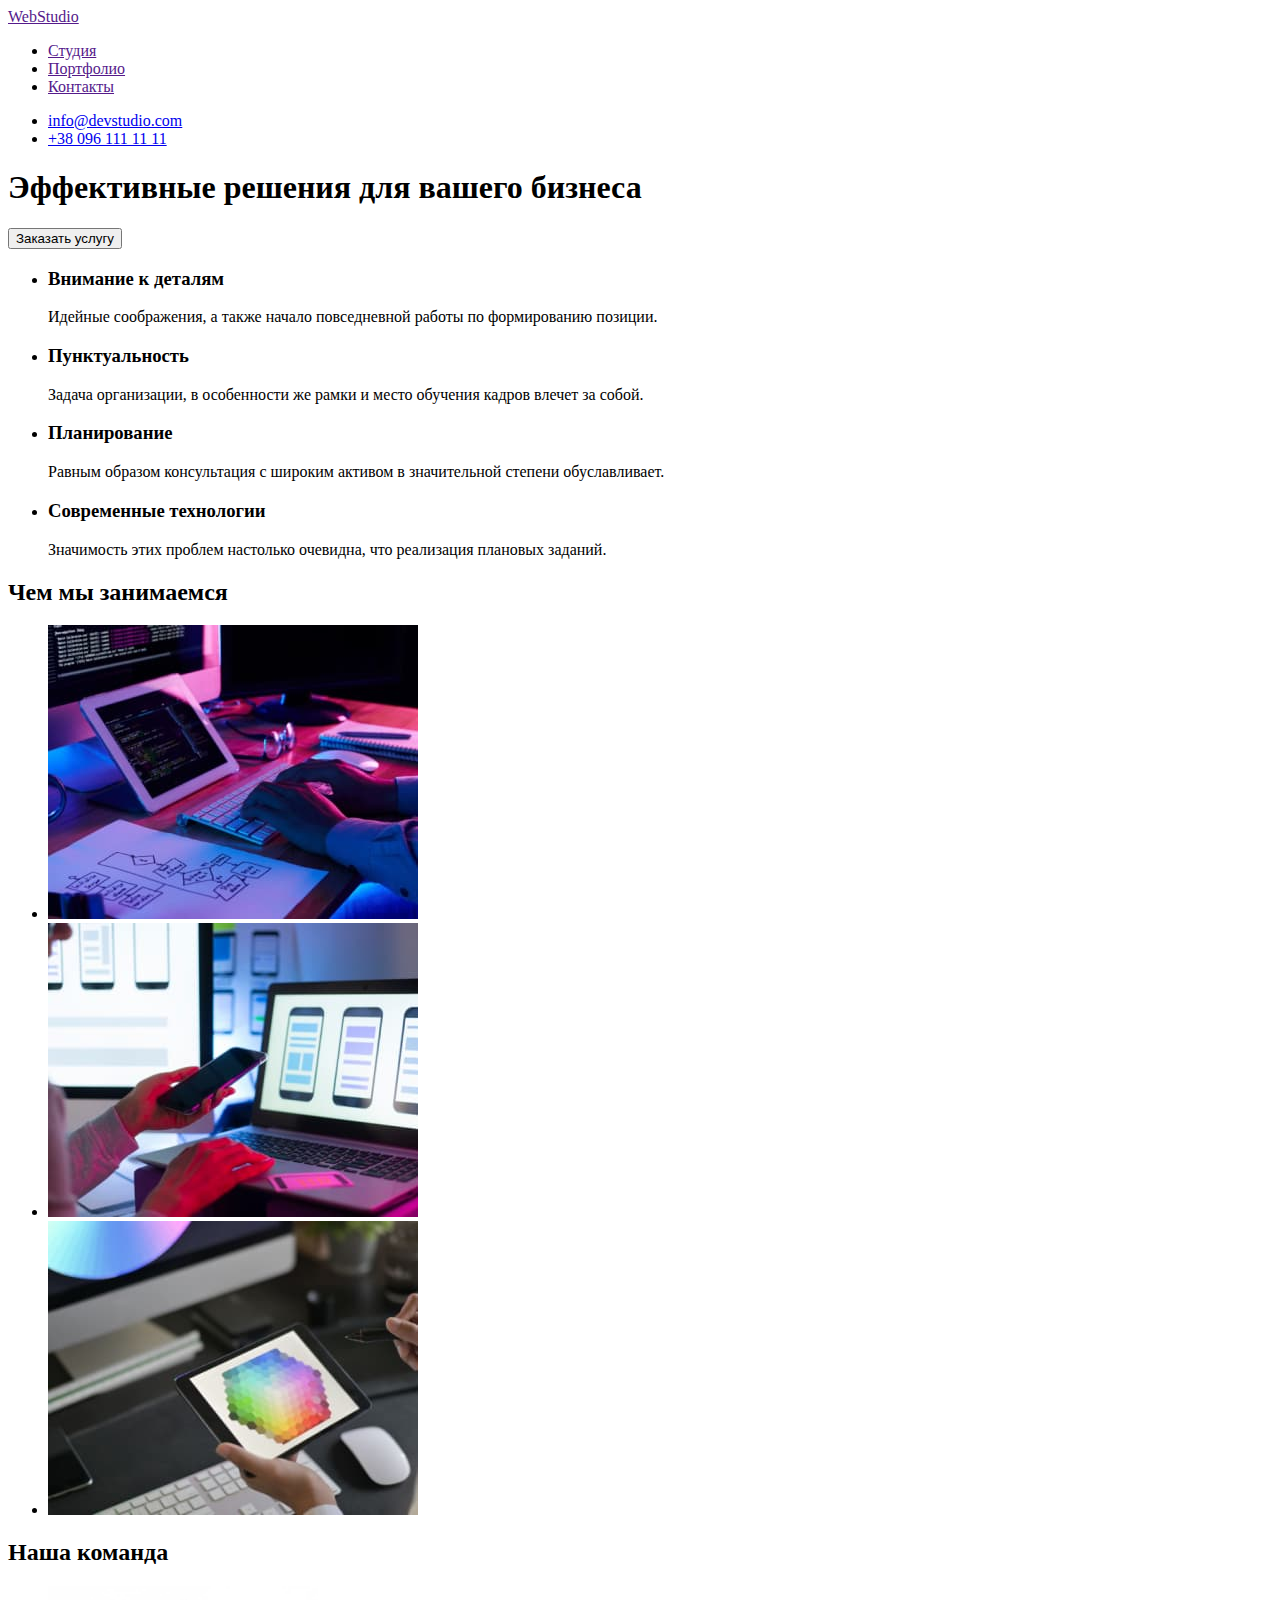
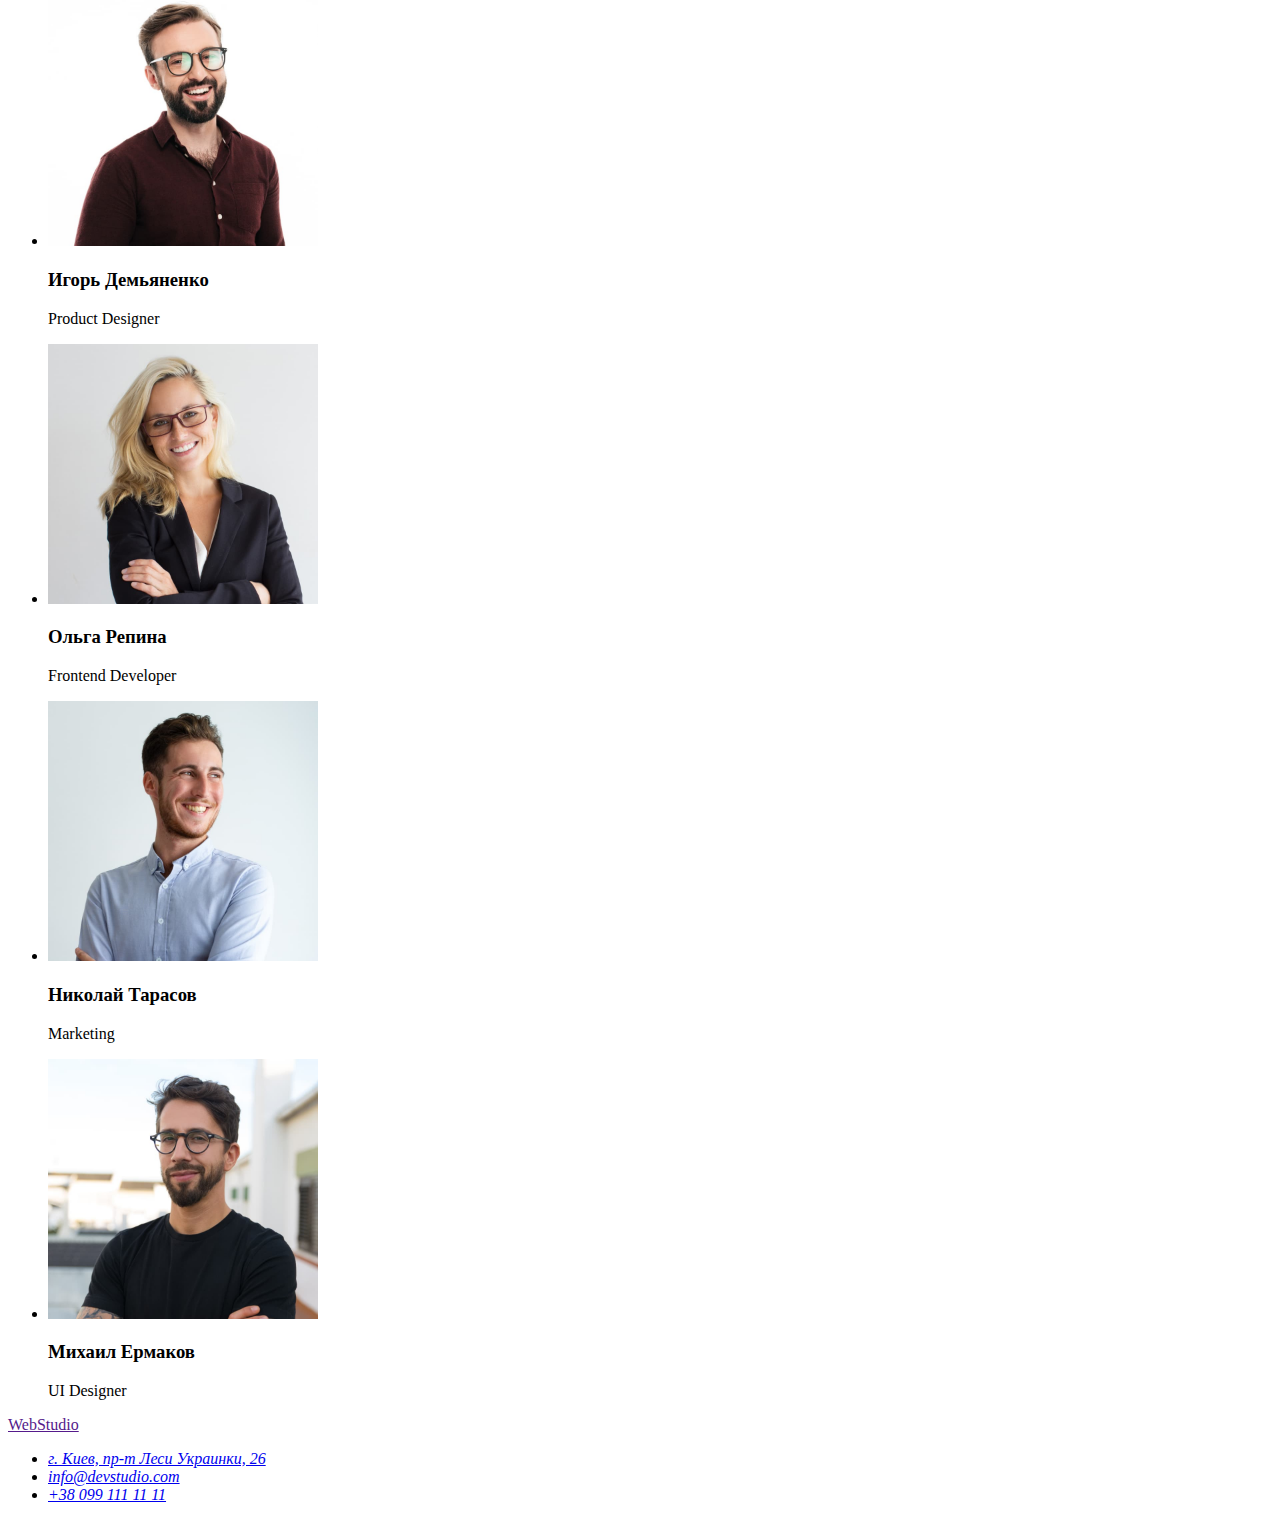
==== index.html @ a5a30b55 "Copy files from 1st homework" ====
<!DOCTYPE html>
<html lang="ru">
<head>
    <meta charset="UTF-8">
    <meta http-equiv="X-UA-Compatible" content="IE=edge">
    <meta name="viewport" content="width=device-width, initial-scale=1.0">
    <title>WebStudio</title>
</head>
<body>
    <header>
        <nav>
            <a href="">WebStudio</a>
            <ul>
                <li><a href="">Студия</a></li>
                <li><a href="">Портфолио</a></li>
                <li><a href="">Контакты</a></li>
            </ul>
        </nav>
        <ul>
            <li><a href="mailto:info@devstudio.com">info@devstudio.com</a></li>
            <li><a href="tel:+380961111111">+38 096 111 11 11</a></li>
        </ul>
    </header>
    <main>
        <section>
            <h1>Эффективные решения для вашего бизнеса</h1>
            <button type="button">Заказать услугу</button>
        </section>
        <section>
            <h2 hidden>Наши приемущества</h2>
            <ul>
                <li>
                    <h3>Внимание к деталям</h3>
                    <p>Идейные соображения, а также начало повседневной работы по формированию позиции.</p>
                </li>
                <li>
                    <h3>Пунктуальность</h3>
                    <p>Задача организации, в особенности же рамки и место обучения кадров влечет за собой.</p>
                </li>
                <li>
                    <h3>Планирование</h3>
                    <p>Равным образом консультация с широким активом в значительной степени обуславливает.</p>
                </li>
                <li>
                    <h3>Современные технологии</h3>
                    <p>Значимость этих проблем настолько очевидна, что реализация плановых заданий.</p>
                </li>
            </ul>
        </section>
        <section>
            <h2>Чем мы занимаемся</h2>
            <ul>
                <li><img src="./images/development.jpg" alt="разработка" width="370" height="294"></li>
                <li><img src="./images/adaptation.jpg" alt="адаптация" width="370" height="294"></li>
                <li><img src="./images/design.jpg" alt="дизайн" width="370" height="294"></li>
            </ul>
        </section>
        <section>
            <h2>Наша команда</h2>
            <ul>
                <li>
                    <img src="./images/igor.jpg" alt="фото Игорь Демьяненко" width="270" height="260">
                        <h3>Игорь Демьяненко</h3>
                        <p lang="en">Product Designer</p>
                </li>
                <li>
                    <img src="./images/olga.jpg" alt="фото Ольга Репина" width="270" height="260">
                        <h3>Ольга Репина</h3>
                        <p lang="en">Frontend Developer</p>
                </li>
                <li>
                    <img src="./images/nikolai.jpg" alt="фото Николай Тарасов" width="270" height="260">
                        <h3>Николай Тарасов</h3>
                        <p lang="en">Marketing</p>
                </li>
                <li>
                    <img src="./images/mikhail.jpg" alt="фото Михаил Ермаков" width="270" height="260">
                        <h3>Михаил Ермаков</h3>
                        <p lang="en">UI Designer</p>
                </li>
            </ul>
        </section>
    </main>
    <footer>
        <a href="">WebStudio</a>
        <address>
            <ul>
                <li>                
                    <a href="https://goo.gl/maps/PEtUD6FRup9HMeJw8" target="_blank" rel="noopener noreferrer">г. Киев, пр-т Леси Украинки, 26</a>                
                </li>
                <li>
                    <a href="mailto:info@devstudio.com">info@devstudio.com</a>
                </li>
                <li>
                    <a href="tel:+380991111111">+38 099 111 11 11</a>
                </li>
            </ul>
        </address>
    </footer>
</body>
</html>
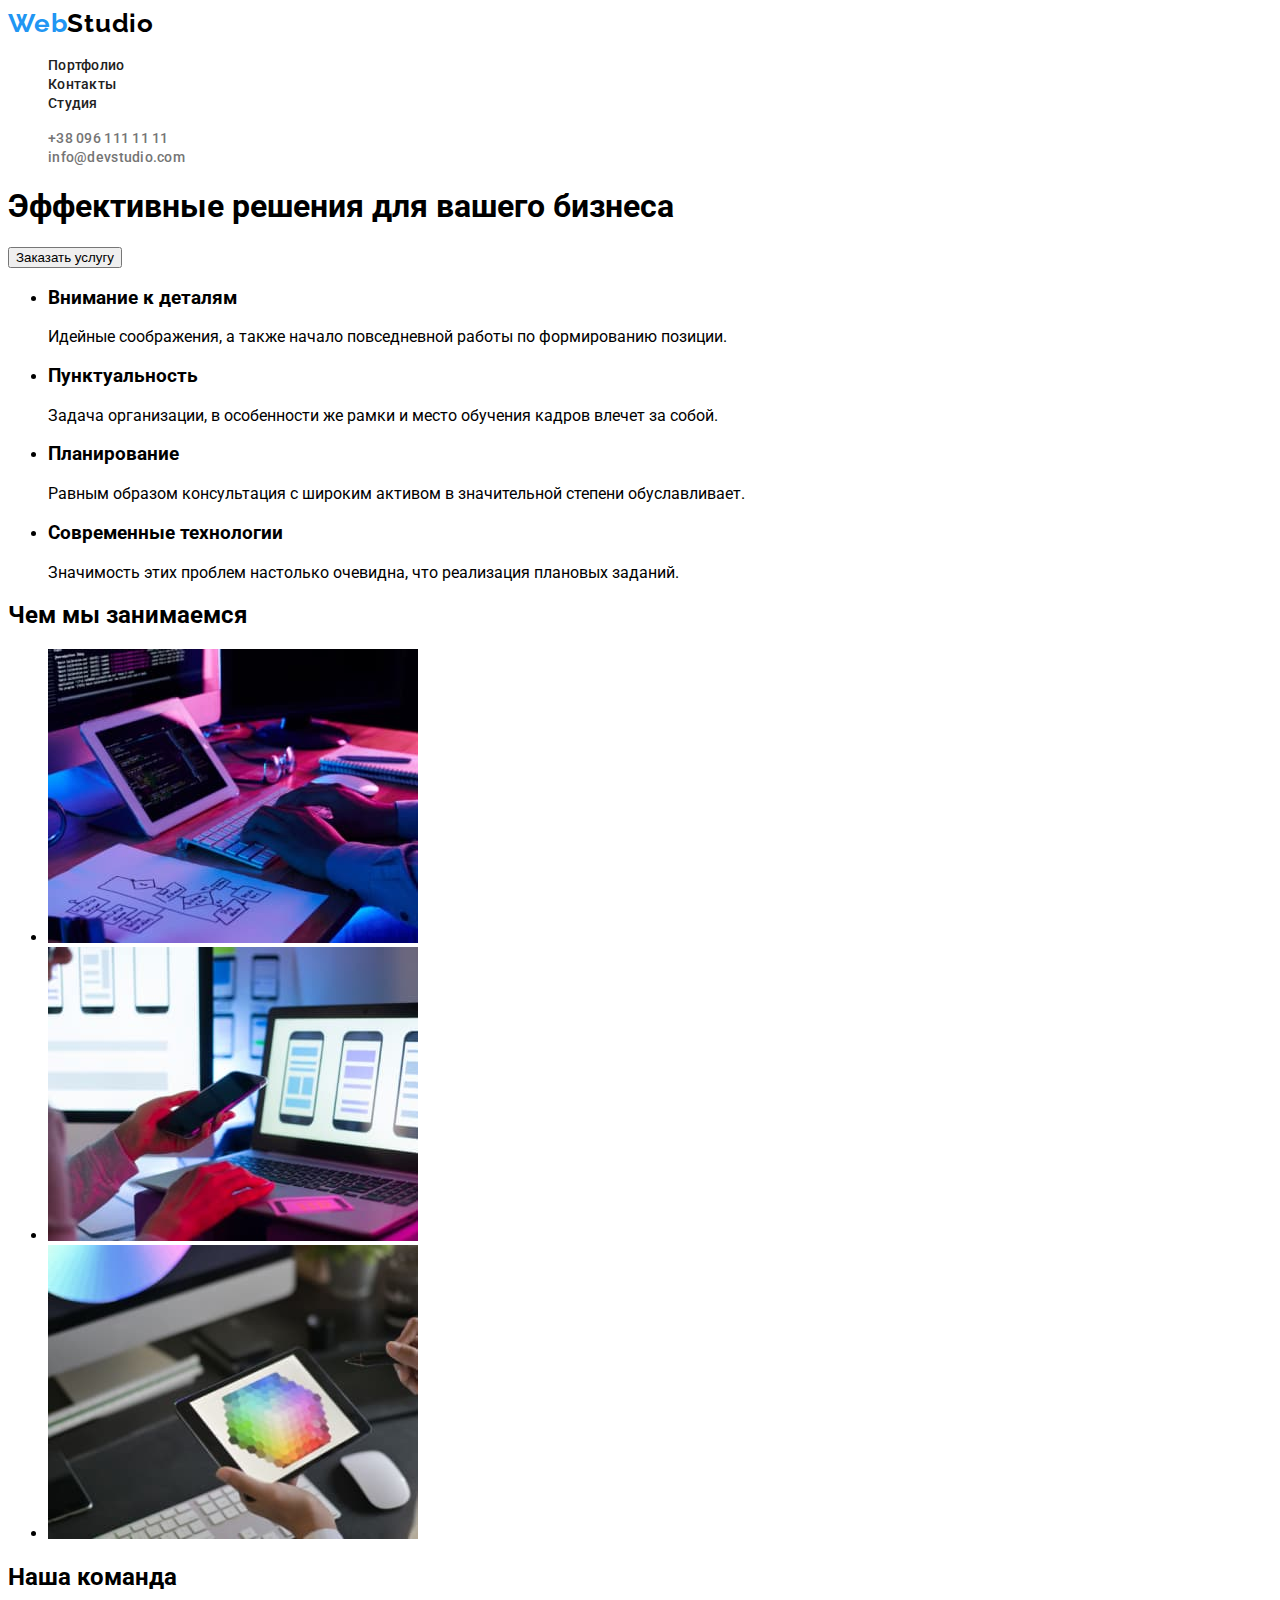
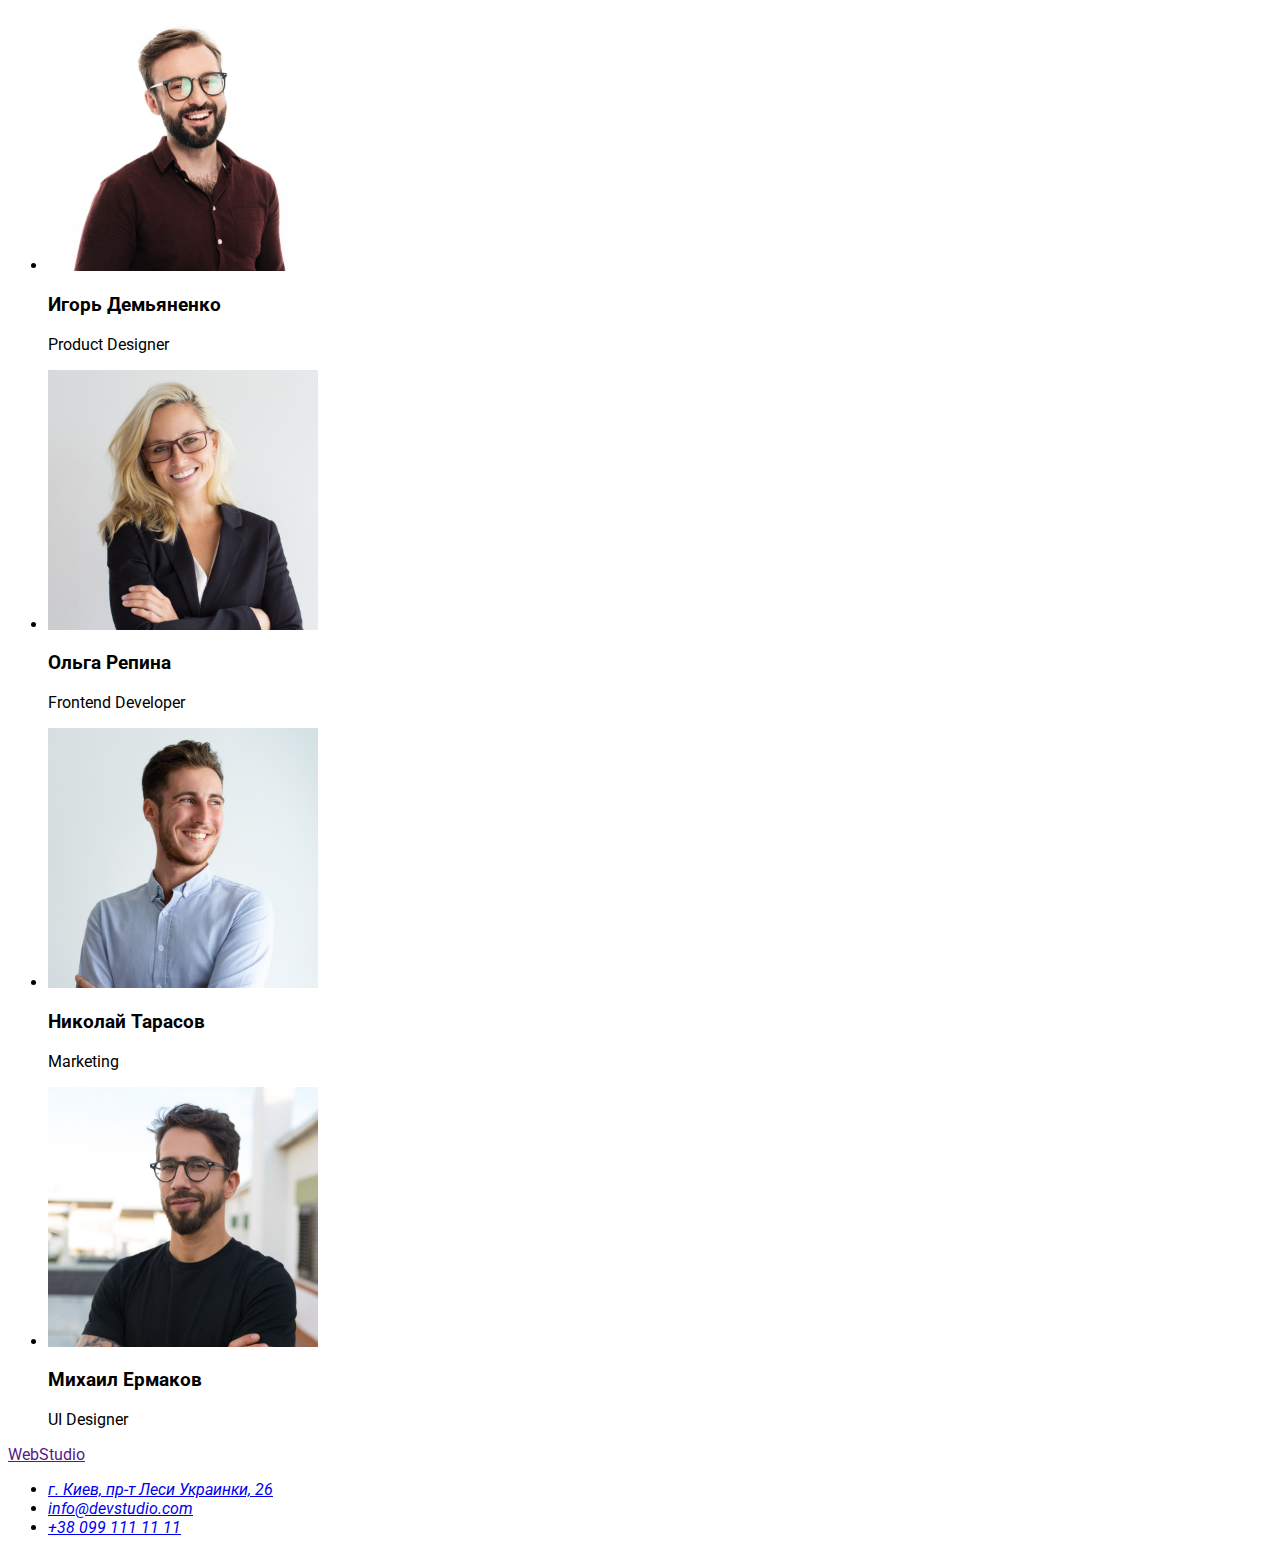
==== commit d13ce337: "add css to header" ====
--- a/index.html
+++ b/index.html
@@ -5,22 +5,29 @@
     <meta http-equiv="X-UA-Compatible" content="IE=edge">
     <meta name="viewport" content="width=device-width, initial-scale=1.0">
     <title>WebStudio</title>
+    <link rel="preconnect" href="https://fonts.googleapis.com">
+    <link rel="preconnect" href="https://fonts.gstatic.com" crossorigin>
+    <link href="https://fonts.googleapis.com/css2?family=Raleway:wght@700&family=Roboto:wght@400;500;700;900&display=swap"
+        rel="stylesheet">
+    <link rel="stylesheet" href="./css/styles.css">
 </head>
+
 <body>
-    <header>
-        <nav>
-            <a href="">WebStudio</a>
-            <ul>
-                <li><a href="">Студия</a></li>
-                <li><a href="">Портфолио</a></li>
-                <li><a href="">Контакты</a></li>
+    <header class="header">
+        <nav class="navigation">
+            <a class="logo-link link" href="/index.html"><span class="logo-web">Web</span>Studio</a>
+            <ul class="nav-list list">
+                <li class="nav-list-item"><a class="nav-list-link link" href="">Портфолио</a></li>
+                <li class="nav-list-item"><a class="nav-list-link link" href="">Контакты</a></li>
+                <li class="nav-list-item"><a class="nav-list-link link" href="">Студия</a></li>
             </ul>
         </nav>
-        <ul>
-            <li><a href="mailto:info@devstudio.com">info@devstudio.com</a></li>
-            <li><a href="tel:+380961111111">+38 096 111 11 11</a></li>
+        <ul class="contacts-top-list list">
+            <li class="contacts-top-list-item"><a class="contacts-top-list-link link" href="tel:+380961111111">+38 096 111 11 11</a></li>
+            <li class="contacts-top-list-item"><a class="contacts-top-list-link link" href="mailto:info@devstudio.com">info@devstudio.com</a></li>
         </ul>
     </header>
+
     <main>
         <section>
             <h1>Эффективные решения для вашего бизнеса</h1>
--- a/css/styles.css
+++ b/css/styles.css
@@ -0,0 +1,59 @@
+:root {
+  --primary-font-family: 'Roboto', sans-serif;
+  --primary-text-color-light-background: #212121;
+  --secondary-text-color-light-background: #757575;
+  --accept-item-text-color: #2196f3;
+}
+
+.list {
+  list-style: none;
+}
+
+.link {
+  text-decoration: none;
+}
+
+body {
+  font-family: var(--primary-font-family);
+}
+
+/* ---- HEADER ----- */
+.logo-link {
+  font-family: 'Raleway', sans-serif;
+  font-weight: 700;
+  font-size: 26px;
+  line-height: 1.19;
+  letter-spacing: 0.03em;
+  color: #000000;
+}
+
+.logo-web {
+  color: #2196f3;
+}
+
+.nav-list-link {
+  font-weight: 500;
+  font-size: 14px;
+  line-height: 1.14;
+  letter-spacing: 0.02em;
+  color: var(--primary-text-color-light-background);
+}
+
+.contacts-top-list-link {
+  font-weight: 500;
+  font-size: 14px;
+  line-height: 1.14;
+  letter-spacing: 0.02em;
+  color: var(--secondary-text-color-light-background);
+}
+
+.nav-list-link:hover,
+.nav-list-link:focus {
+  color: var(--accept-item-text-color);
+}
+
+.contacts-top-list-link:hover,
+.contacts-top-list-link:focus {
+  color: var(--accept-item-text-color);
+}
+/* ---- /HEADER ----- */ ;
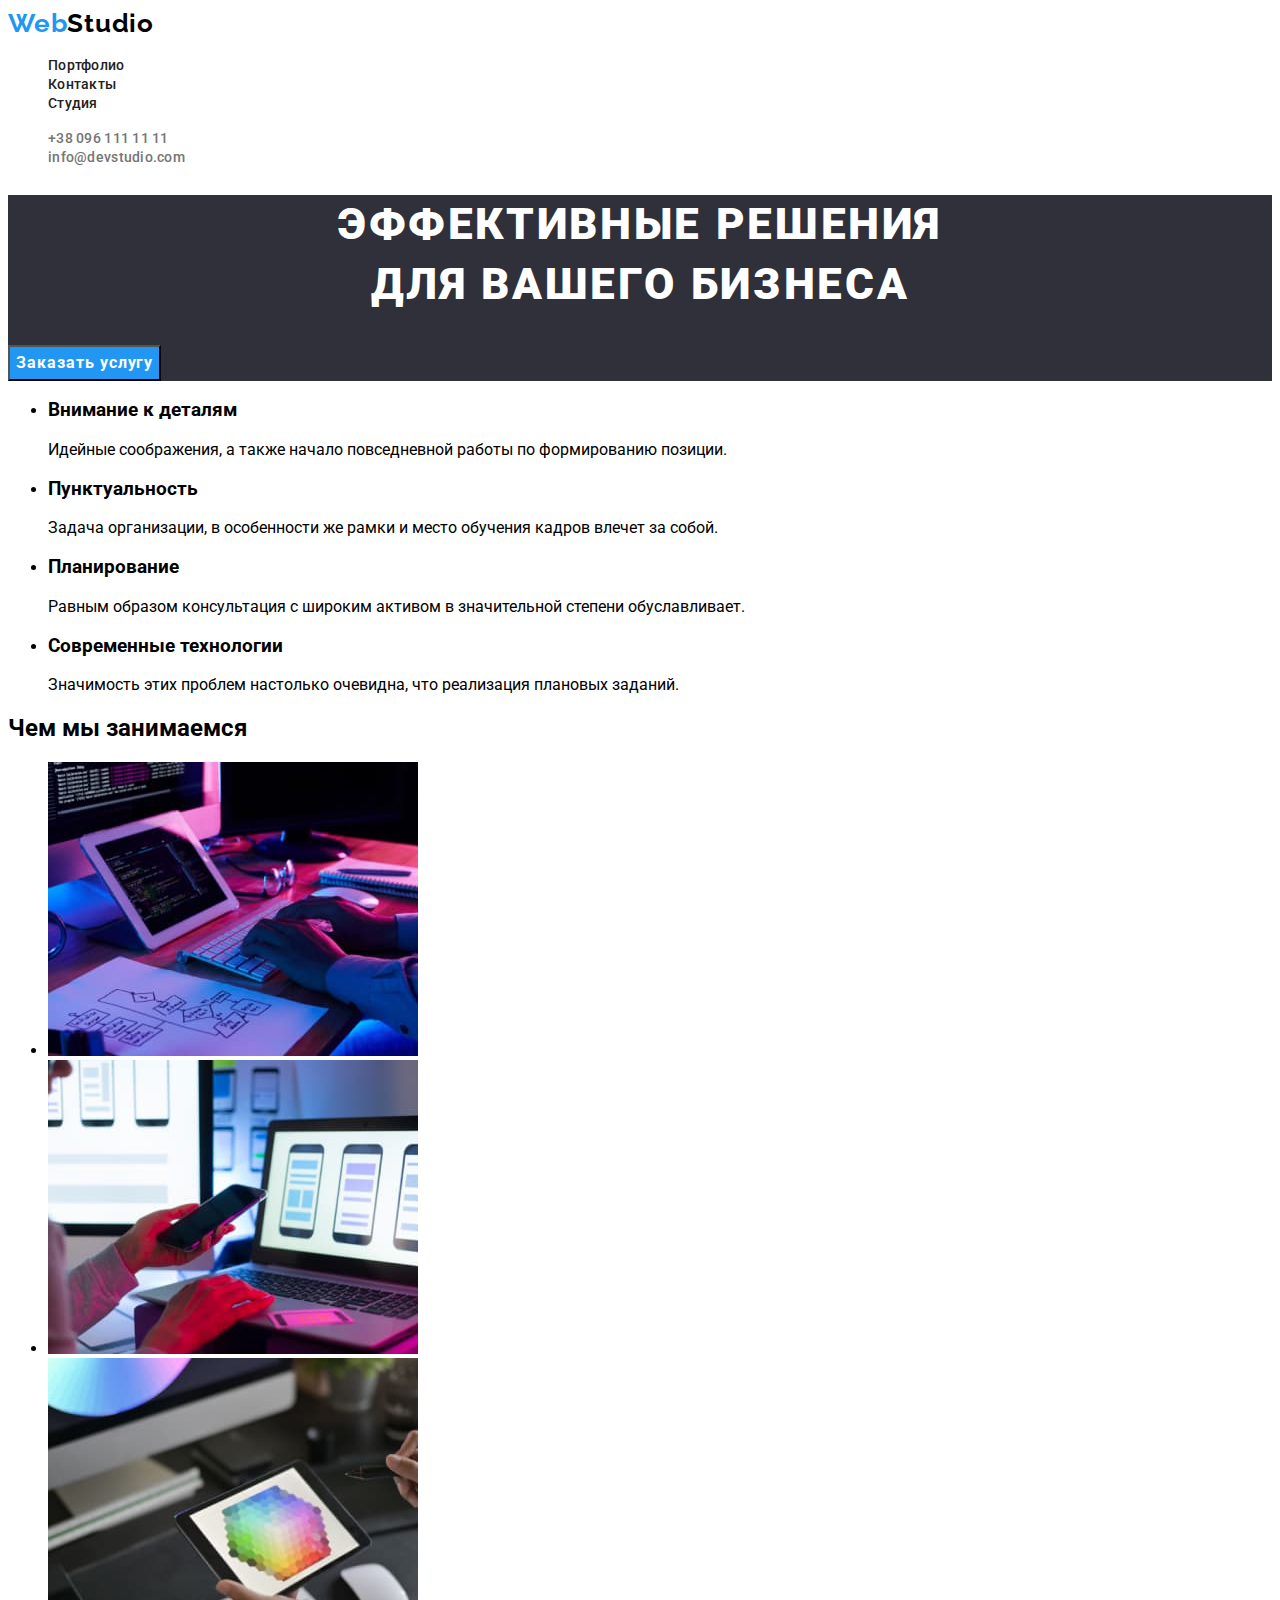
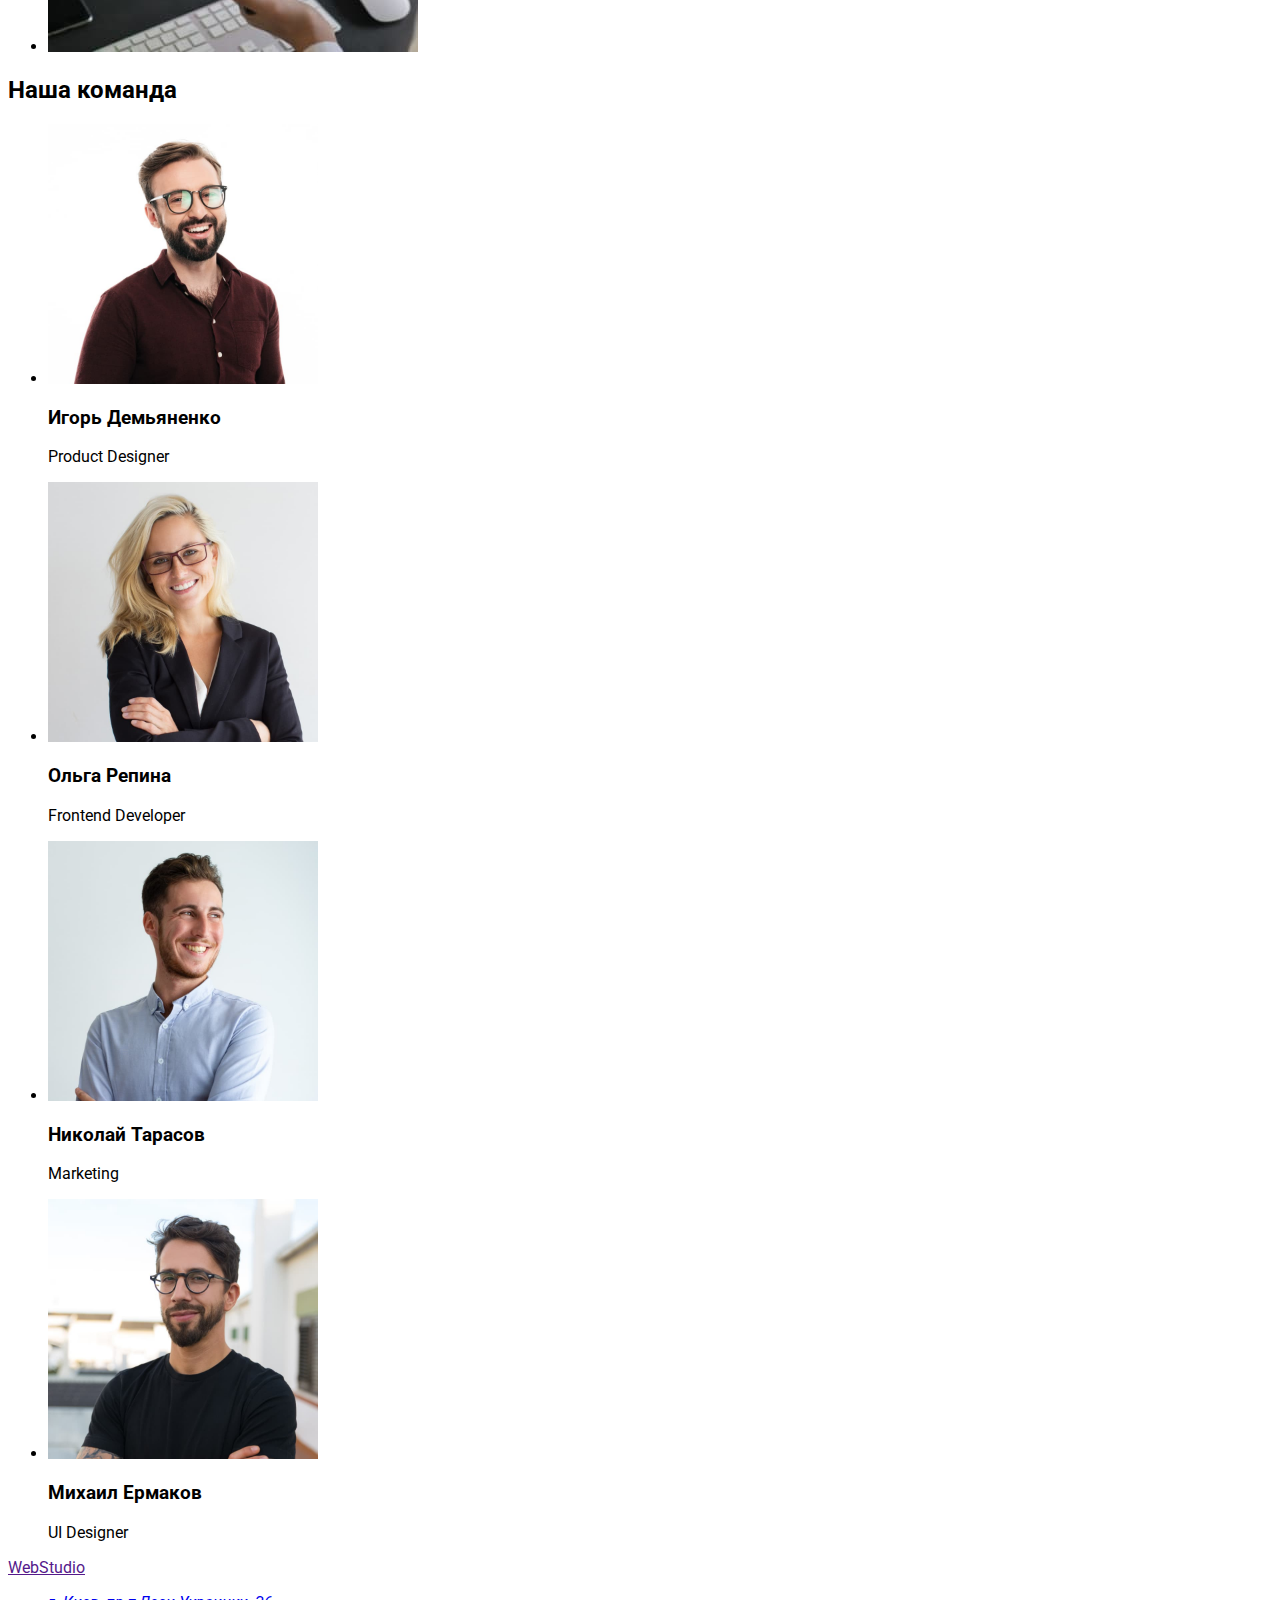
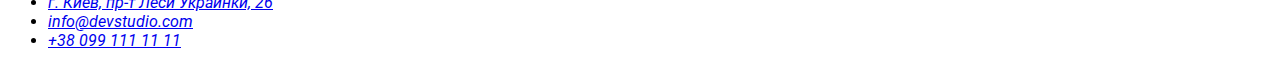
==== commit 183f40e5: "add css te hero" ====
--- a/index.html
+++ b/index.html
@@ -15,7 +15,7 @@
 <body>
     <header class="header">
         <nav class="navigation">
-            <a class="logo-link link" href="/index.html"><span class="logo-web">Web</span>Studio</a>
+            <a class="logo-link link" href="/index.html">Web<span class="logo-studio-top">Studio</span></a>
             <ul class="nav-list list">
                 <li class="nav-list-item"><a class="nav-list-link link" href="">Портфолио</a></li>
                 <li class="nav-list-item"><a class="nav-list-link link" href="">Контакты</a></li>
@@ -29,9 +29,9 @@
     </header>
 
     <main>
-        <section>
-            <h1>Эффективные решения для вашего бизнеса</h1>
-            <button type="button">Заказать услугу</button>
+        <section class="hero">
+            <h1 class="hero-title">Эффективные решения <br> для вашего бизнеса</h1>
+            <button class="modal-btn" type="button">Заказать услугу</button>
         </section>
         <section>
             <h2 hidden>Наши приемущества</h2>
--- a/css/styles.css
+++ b/css/styles.css
@@ -3,6 +3,8 @@
   --primary-text-color-light-background: #212121;
   --secondary-text-color-light-background: #757575;
   --accept-item-text-color: #2196f3;
+  --dark-theme-background: #2f303a;
+  --light-theme-background: #ffffff;
 }
 
 .list {
@@ -15,20 +17,21 @@
 
 body {
   font-family: var(--primary-font-family);
+  background-color: var(--light-theme-background);
 }
 
-/* ---- HEADER ----- */
+/* ----- HEADER ----- */
 .logo-link {
   font-family: 'Raleway', sans-serif;
   font-weight: 700;
   font-size: 26px;
   line-height: 1.19;
   letter-spacing: 0.03em;
-  color: #000000;
+  color: var(--accept-item-text-color);
 }
 
-.logo-web {
-  color: #2196f3;
+.logo-studio-top {
+  color: #000000;
 }
 
 .nav-list-link {
@@ -56,4 +59,35 @@
 .contacts-top-list-link:focus {
   color: var(--accept-item-text-color);
 }
-/* ---- /HEADER ----- */ ;
+/* ----- /HEADER ----- */
+
+/* ----- HERO ----- */
+.hero {
+  background-color: var(--dark-theme-background);
+}
+
+.hero-title {
+  font-weight: 900;
+  font-size: 44px;
+  line-height: 1.36;
+  text-align: center;
+  letter-spacing: 0.06em;
+  text-transform: uppercase;
+  color: #ffffff;
+}
+
+.modal-btn {
+  font-family: inherit;
+  background-color: var(--accept-item-text-color);
+  font-weight: 700;
+  font-size: 16px;
+  line-height: 1.88;
+  letter-spacing: 0.06em;
+  color: #ffffff;
+}
+
+.modal-btn:hover,
+.modal-btn:focus {
+  background-color: #188ce8;
+}
+/* ----- /HERO ----- */
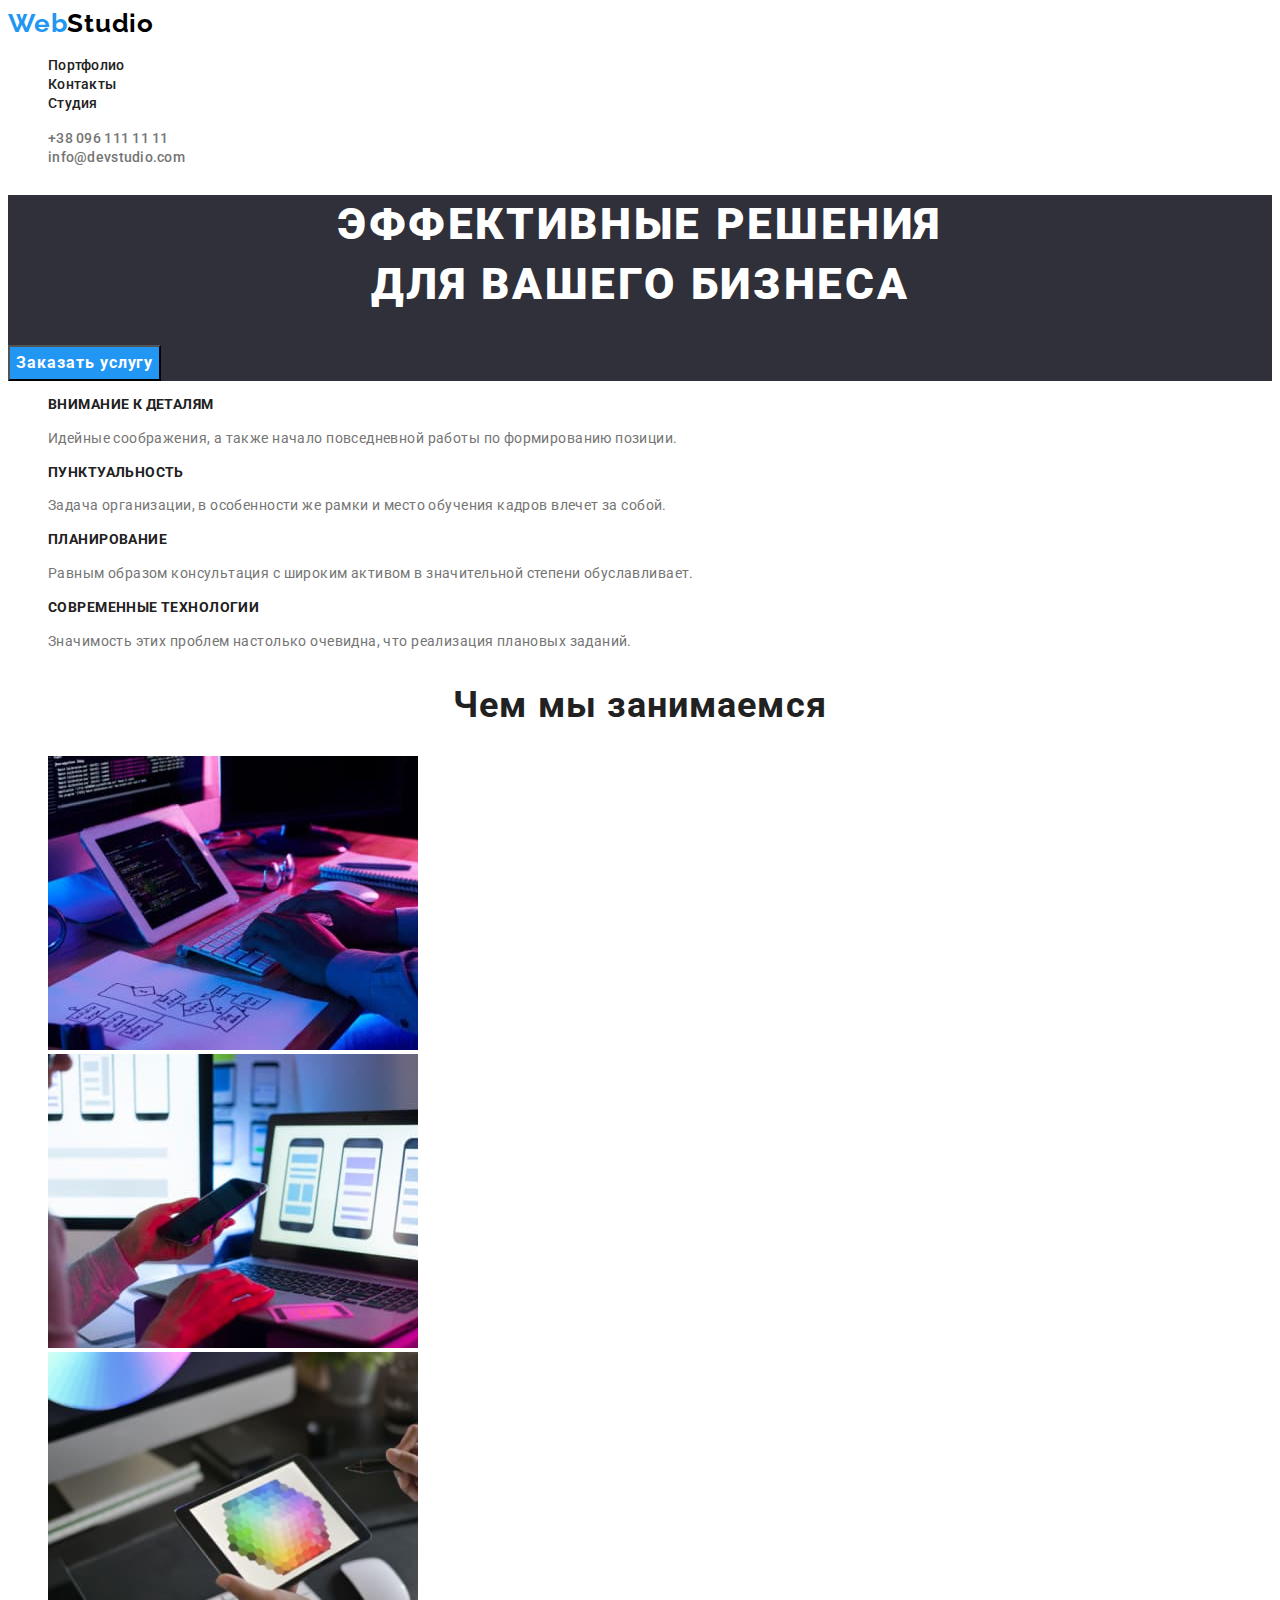
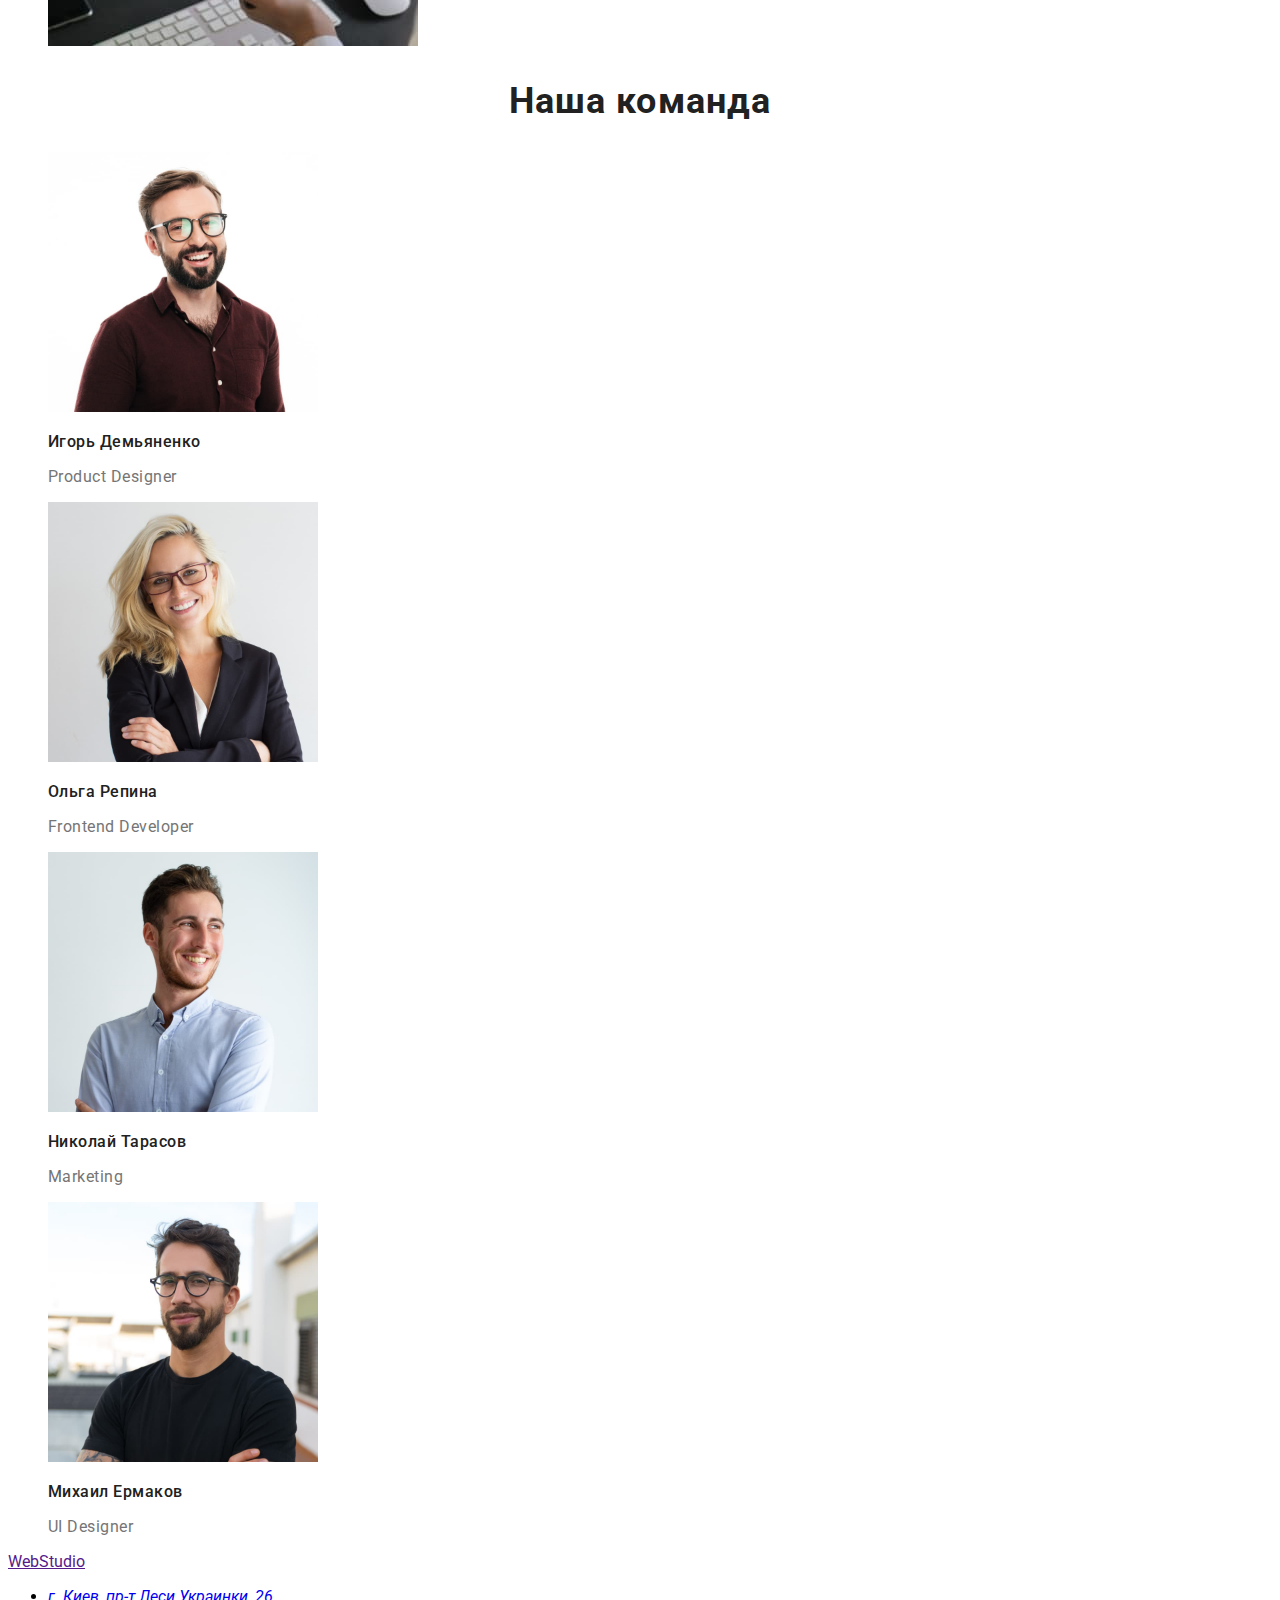
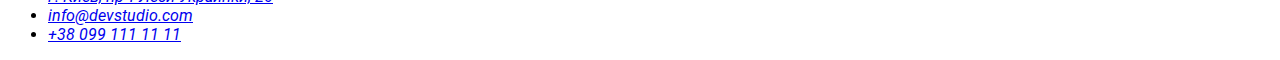
==== commit 8cdb6cc1: "add css to we-do & benefits sections" ====
--- a/index.html
+++ b/index.html
@@ -33,57 +33,57 @@
             <h1 class="hero-title">Эффективные решения <br> для вашего бизнеса</h1>
             <button class="modal-btn" type="button">Заказать услугу</button>
         </section>
-        <section>
+        <section class="benefits-section">
             <h2 hidden>Наши приемущества</h2>
-            <ul>
-                <li>
-                    <h3>Внимание к деталям</h3>
-                    <p>Идейные соображения, а также начало повседневной работы по формированию позиции.</p>
+            <ul class="benefits-list list">
+                <li class="benefits-list-item">
+                    <h3 class="benefits-title">Внимание к деталям</h3>
+                    <p class="benefits-descriptoin">Идейные соображения, а также начало повседневной работы по формированию позиции.</p>
                 </li>
-                <li>
-                    <h3>Пунктуальность</h3>
-                    <p>Задача организации, в особенности же рамки и место обучения кадров влечет за собой.</p>
+                <li class="benefits-list-item">
+                    <h3 class="benefits-title">Пунктуальность</h3>
+                    <p class="benefits-descriptoin">Задача организации, в особенности же рамки и место обучения кадров влечет за собой.</p>
                 </li>
-                <li>
-                    <h3>Планирование</h3>
-                    <p>Равным образом консультация с широким активом в значительной степени обуславливает.</p>
+                <li class="benefits-list-item">
+                    <h3 class="benefits-title">Планирование</h3>
+                    <p class="benefits-descriptoin">Равным образом консультация с широким активом в значительной степени обуславливает.</p>
                 </li>
-                <li>
-                    <h3>Современные технологии</h3>
-                    <p>Значимость этих проблем настолько очевидна, что реализация плановых заданий.</p>
+                <li class="benefits-list-item">
+                    <h3 class="benefits-title">Современные технологии</h3>
+                    <p class="benefits-descriptoin">Значимость этих проблем настолько очевидна, что реализация плановых заданий.</p>
                 </li>
             </ul>
         </section>
-        <section>
-            <h2>Чем мы занимаемся</h2>
-            <ul>
-                <li><img src="./images/development.jpg" alt="разработка" width="370" height="294"></li>
-                <li><img src="./images/adaptation.jpg" alt="адаптация" width="370" height="294"></li>
-                <li><img src="./images/design.jpg" alt="дизайн" width="370" height="294"></li>
+        <section class="we-do-section">
+            <h2 class="section-title">Чем мы занимаемся</h2>
+            <ul class="we-do-list list">
+                <li class="we-do-list-item"><img class="we-do-img" src="./images/development.jpg" alt="разработка" width="370" height="294"></li>
+                <li class="we-do-list-item"><img class="we-do-img" src="./images/adaptation.jpg" alt="адаптация" width="370" height="294"></li>
+                <li class="we-do-list-item"><img class="we-do-img" src="./images/design.jpg" alt="дизайн" width="370" height="294"></li>
             </ul>
         </section>
         <section>
-            <h2>Наша команда</h2>
-            <ul>
-                <li>
-                    <img src="./images/igor.jpg" alt="фото Игорь Демьяненко" width="270" height="260">
-                        <h3>Игорь Демьяненко</h3>
-                        <p lang="en">Product Designer</p>
+            <h2 class="section-title">Наша команда</h2>
+            <ul class="our-team-list list">
+                <li class="our-team-list-item">
+                    <img class="our-team-foto" src="./images/igor.jpg" alt="фото Игорь Демьяненко" width="270" height="260">
+                        <h3 class="our-team-title">Игорь Демьяненко</h3>
+                        <p class="out-team-profession" lang="en">Product Designer</p>
                 </li>
-                <li>
-                    <img src="./images/olga.jpg" alt="фото Ольга Репина" width="270" height="260">
-                        <h3>Ольга Репина</h3>
-                        <p lang="en">Frontend Developer</p>
+                <li class="our-team-list-item">
+                    <img class="our-team-foto" src="./images/olga.jpg" alt="фото Ольга Репина" width="270" height="260">
+                        <h3 class="our-team-title">Ольга Репина</h3>
+                        <p class="out-team-profession" lang="en">Frontend Developer</p>
                 </li>
-                <li>
-                    <img src="./images/nikolai.jpg" alt="фото Николай Тарасов" width="270" height="260">
-                        <h3>Николай Тарасов</h3>
-                        <p lang="en">Marketing</p>
+                <li class="our-team-list-item">
+                    <img class="our-team-foto" src="./images/nikolai.jpg" alt="фото Николай Тарасов" width="270" height="260">
+                        <h3 class="our-team-title">Николай Тарасов</h3>
+                        <p class="out-team-profession" lang="en">Marketing</p>
                 </li>
-                <li>
-                    <img src="./images/mikhail.jpg" alt="фото Михаил Ермаков" width="270" height="260">
-                        <h3>Михаил Ермаков</h3>
-                        <p lang="en">UI Designer</p>
+                <li class="our-team-list-item">
+                    <img class="our-team-foto" src="./images/mikhail.jpg" alt="фото Михаил Ермаков" width="270" height="260">
+                        <h3 class="our-team-title">Михаил Ермаков</h3>
+                        <p class="out-team-profession" lang="en">UI Designer</p>
                 </li>
             </ul>
         </section>
--- a/css/styles.css
+++ b/css/styles.css
@@ -5,6 +5,7 @@
   --accept-item-text-color: #2196f3;
   --dark-theme-background: #2f303a;
   --light-theme-background: #ffffff;
+  --middle-theme-background: #f5f4fa;
 }
 
 .list {
@@ -20,7 +21,16 @@
   background-color: var(--light-theme-background);
 }
 
-/* ----- HEADER ----- */
+/* ----- SAME COMPONENTS ----- */
+.section-title {
+  font-weight: 700;
+  font-size: 36px;
+  line-height: 1.17;
+  text-align: center;
+  letter-spacing: 0.03em;
+  color: var(--primary-text-color-light-background);
+}
+
 .logo-link {
   font-family: 'Raleway', sans-serif;
   font-weight: 700;
@@ -29,7 +39,9 @@
   letter-spacing: 0.03em;
   color: var(--accept-item-text-color);
 }
+/* ----- /SAME COMPONENTS ----- */
 
+/* ----- HEADER ----- */
 .logo-studio-top {
   color: #000000;
 }
@@ -91,3 +103,43 @@
   background-color: #188ce8;
 }
 /* ----- /HERO ----- */
+
+/* ----- BENEFITS ----- */
+.benefits-title {
+  font-weight: 700;
+  font-size: 14px;
+  line-height: 1.14;
+  letter-spacing: 0.03em;
+  text-transform: uppercase;
+  color: var(--primary-text-color-light-background);
+}
+.benefits-descriptoin {
+  font-size: 14px;
+  line-height: 1.71;
+  letter-spacing: 0.03em;
+  color: var(--secondary-text-color-light-background);
+}
+/* ----- /BENEFITS ----- */
+
+/* ----- WE DO ----- */
+/* ----- /WE DO ----- */
+
+/* ----- OUR TEAM ----- */
+.our-team-title {
+  font-weight: 500;
+  font-size: 16px;
+  line-height: 1.19;
+  /* text-align: center; */
+  letter-spacing: 0.03em;
+  color: var(--primary-text-color-light-background);
+}
+
+.out-team-profession {
+  font-weight: 400;
+  font-size: 16px;
+  line-height: 1.19;
+  /* text-align: center; */
+  letter-spacing: 0.03em;
+  color: var(--secondary-text-color-light-background);
+}
+/* ----- /OUR TEAM ----- */
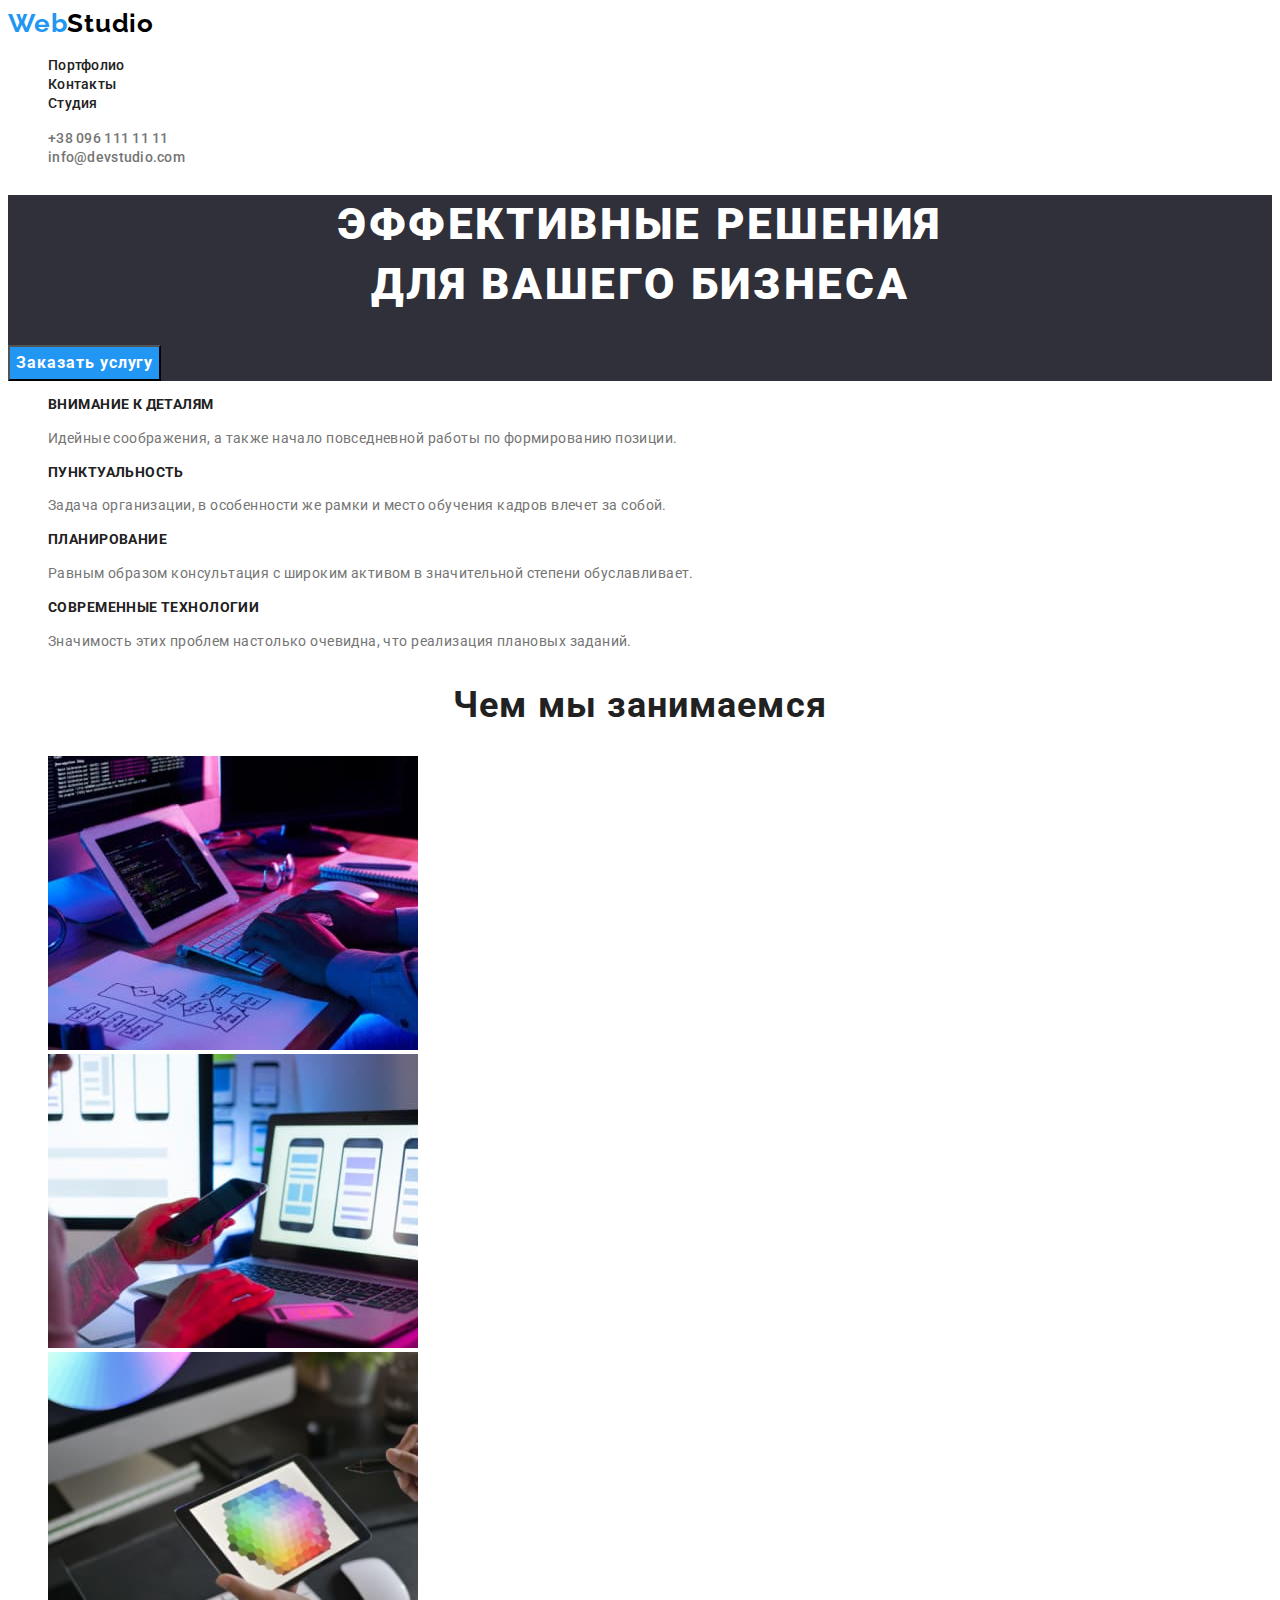
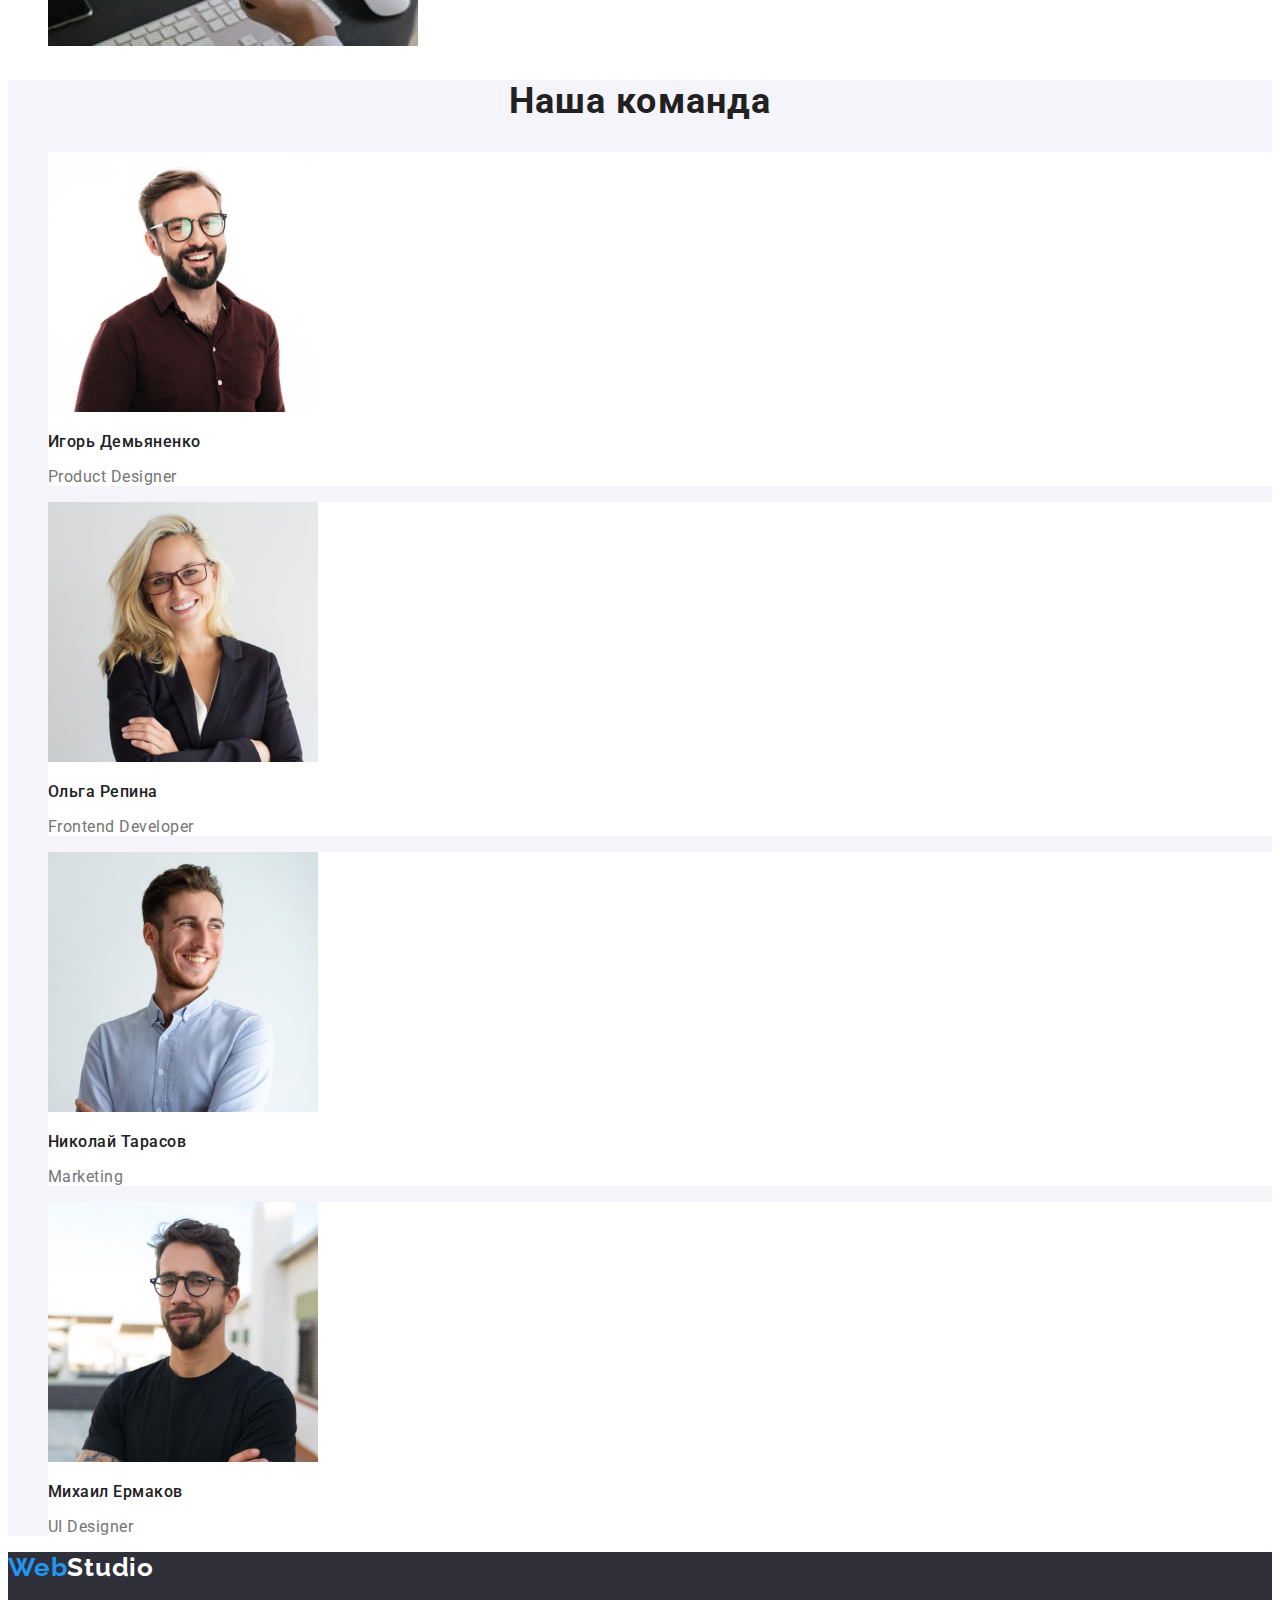
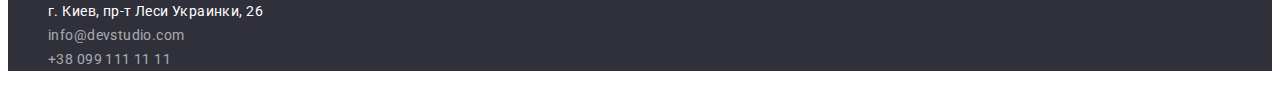
==== commit f90e9d9a: "add portfolio html+css" ====
--- a/index.html
+++ b/index.html
@@ -15,9 +15,9 @@
 <body>
     <header class="header">
         <nav class="navigation">
-            <a class="logo-link link" href="/index.html">Web<span class="logo-studio-top">Studio</span></a>
+            <a class="logo-link link" href="./index.html">Web<span class="logo-studio-top">Studio</span></a>
             <ul class="nav-list list">
-                <li class="nav-list-item"><a class="nav-list-link link" href="">Портфолио</a></li>
+                <li class="nav-list-item"><a class="nav-list-link link" href="./porfolio.html">Портфолио</a></li>
                 <li class="nav-list-item"><a class="nav-list-link link" href="">Контакты</a></li>
                 <li class="nav-list-item"><a class="nav-list-link link" href="">Студия</a></li>
             </ul>
@@ -62,7 +62,7 @@
                 <li class="we-do-list-item"><img class="we-do-img" src="./images/design.jpg" alt="дизайн" width="370" height="294"></li>
             </ul>
         </section>
-        <section>
+        <section class="our-team-section">
             <h2 class="section-title">Наша команда</h2>
             <ul class="our-team-list list">
                 <li class="our-team-list-item">
@@ -89,17 +89,17 @@
         </section>
     </main>
     <footer>
-        <a href="">WebStudio</a>
+        <a class="logo-link link" href="./index.html">Web<span class="logo-studio-bottom">Studio</span></a>
         <address>
-            <ul>
-                <li>                
-                    <a href="https://goo.gl/maps/PEtUD6FRup9HMeJw8" target="_blank" rel="noopener noreferrer">г. Киев, пр-т Леси Украинки, 26</a>                
+            <ul class="address-list list">
+                <li class="address-list-item">                
+                    <a class="address-link link address" href="https://goo.gl/maps/PEtUD6FRup9HMeJw8" target="_blank" rel="noopener noreferrer">г. Киев, пр-т Леси Украинки, 26</a>                
                 </li>
-                <li>
-                    <a href="mailto:info@devstudio.com">info@devstudio.com</a>
+                <li class="address-list-item">
+                    <a class="address-link link" href="mailto:info@devstudio.com">info@devstudio.com</a>
                 </li>
-                <li>
-                    <a href="tel:+380991111111">+38 099 111 11 11</a>
+                <li class="address-list-item">
+                    <a class="address-link link" href="tel:+380991111111">+38 099 111 11 11</a>
                 </li>
             </ul>
         </address>
--- a/css/styles.css
+++ b/css/styles.css
@@ -96,6 +96,7 @@
   line-height: 1.88;
   letter-spacing: 0.06em;
   color: #ffffff;
+  cursor: pointer;
 }
 
 .modal-btn:hover,
@@ -125,6 +126,14 @@
 /* ----- /WE DO ----- */
 
 /* ----- OUR TEAM ----- */
+.our-team-section {
+  background-color: var(--middle-theme-background);
+}
+
+.our-team-list-item {
+  background-color: #ffffff;
+}
+
 .our-team-title {
   font-weight: 500;
   font-size: 16px;
@@ -143,3 +152,69 @@
   color: var(--secondary-text-color-light-background);
 }
 /* ----- /OUR TEAM ----- */
+
+/* ----- FOOTER ----- */
+footer {
+  background-color: var(--dark-theme-background);
+}
+
+.logo-studio-bottom {
+  color: #ffffff;
+}
+
+.address-link {
+  font-style: normal;
+  font-weight: 400;
+  font-size: 14px;
+  line-height: 24px;
+  letter-spacing: 0.03em;
+  color: rgba(255, 255, 255, 0.6);
+}
+
+.address-link:hover,
+.address-link:focus {
+  color: var(--accept-item-text-color);
+}
+
+.address {
+  color: #ffffff;
+}
+
+/* ===== PORTFOLIO ===== */
+
+/* ----- MAIN ----- */
+.filter-list-btn {
+  background-color: var(--middle-theme-background);
+  font-family: inherit;
+  font-weight: 500;
+  font-size: 16px;
+  line-height: 1.63;
+  text-align: center;
+  letter-spacing: 0.03em;
+  color: var(--primary-text-color-light-background);
+  cursor: pointer;
+}
+
+.filter-list-btn:hover,
+.filter-list-btn:focus {
+  background-color: var(--accept-item-text-color);
+  color: #ffffff;
+}
+
+.portfolio-item-title {
+  font-weight: 700;
+  font-size: 18px;
+  line-height: 2;
+  letter-spacing: 0.06em;
+  color: var(--primary-text-color-light-background);
+}
+
+.portfolio-item-description {
+  font-size: 16px;
+  line-height: 1.88;
+  letter-spacing: 0.03em;
+  color: var(--secondary-text-color-light-background);
+}
+/* ----- /MAIN ----- */
+
+/* ===== /PORTFOLIO ===== */
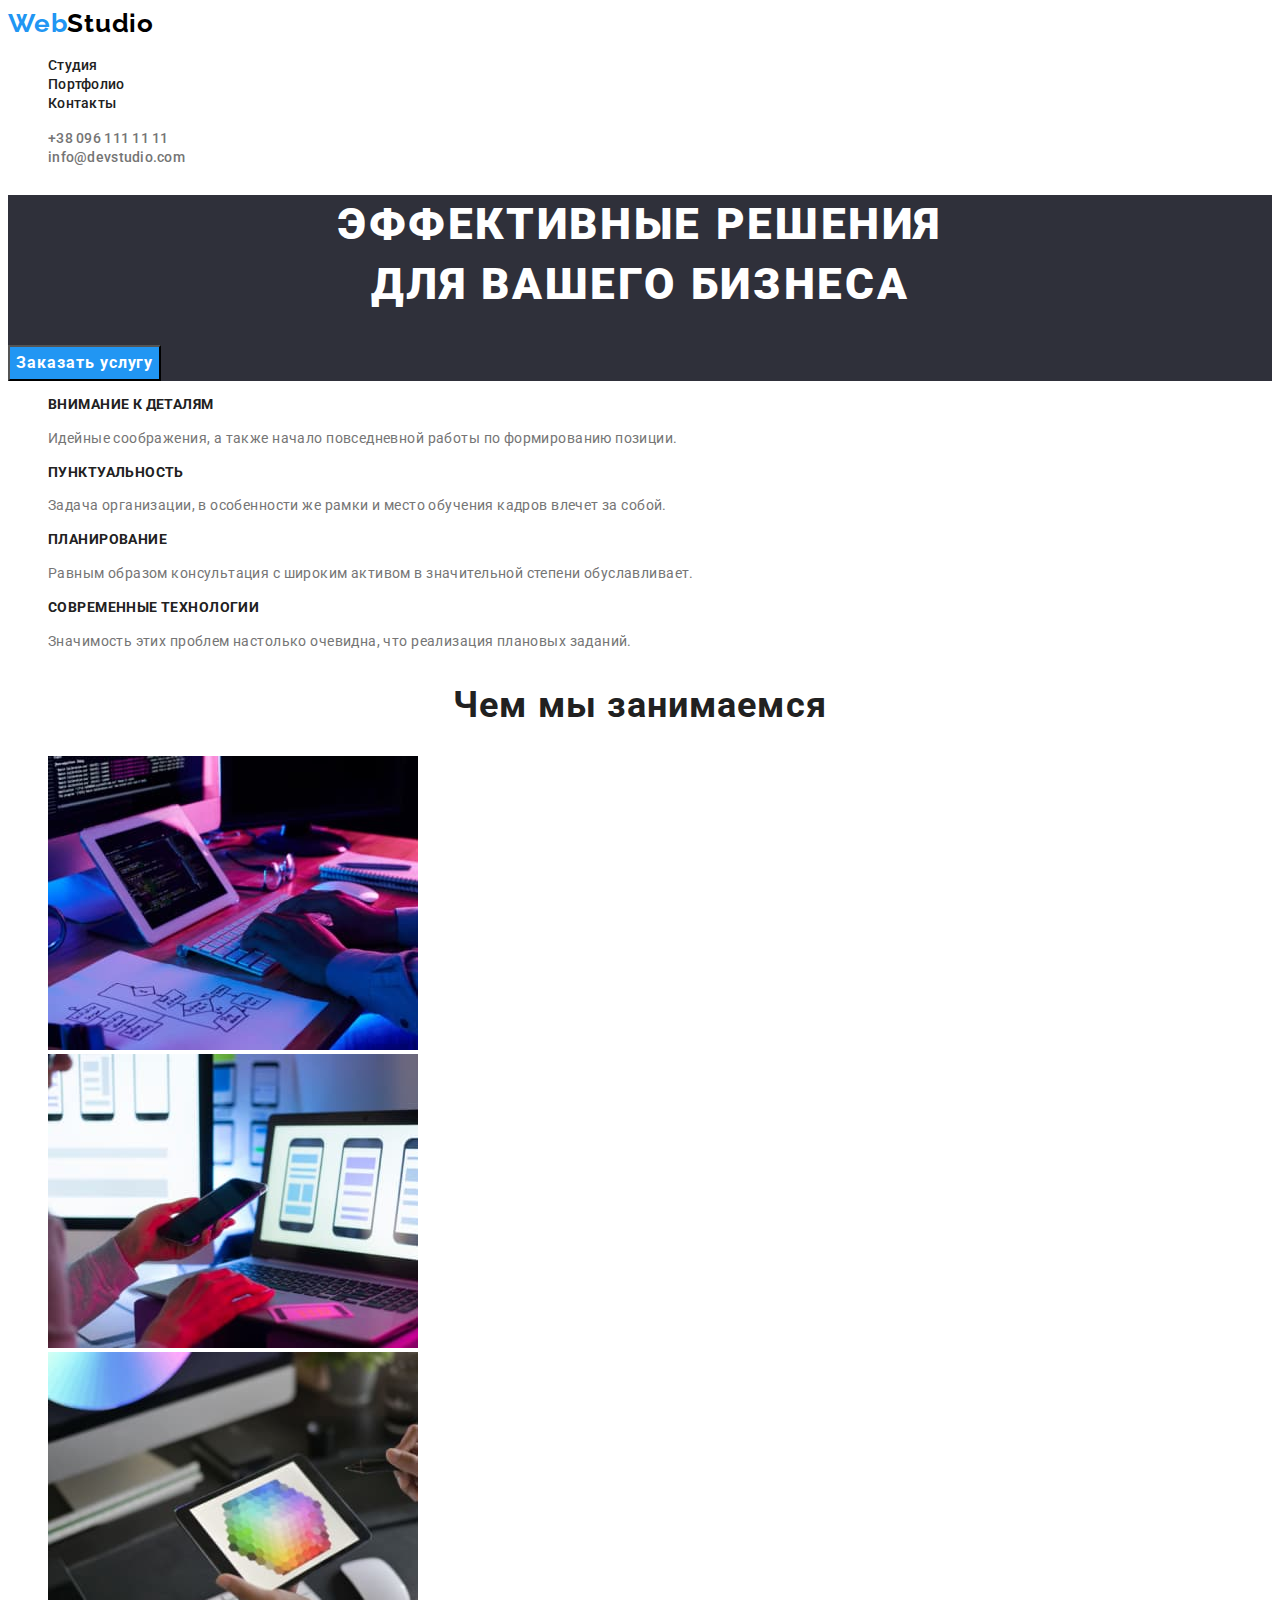
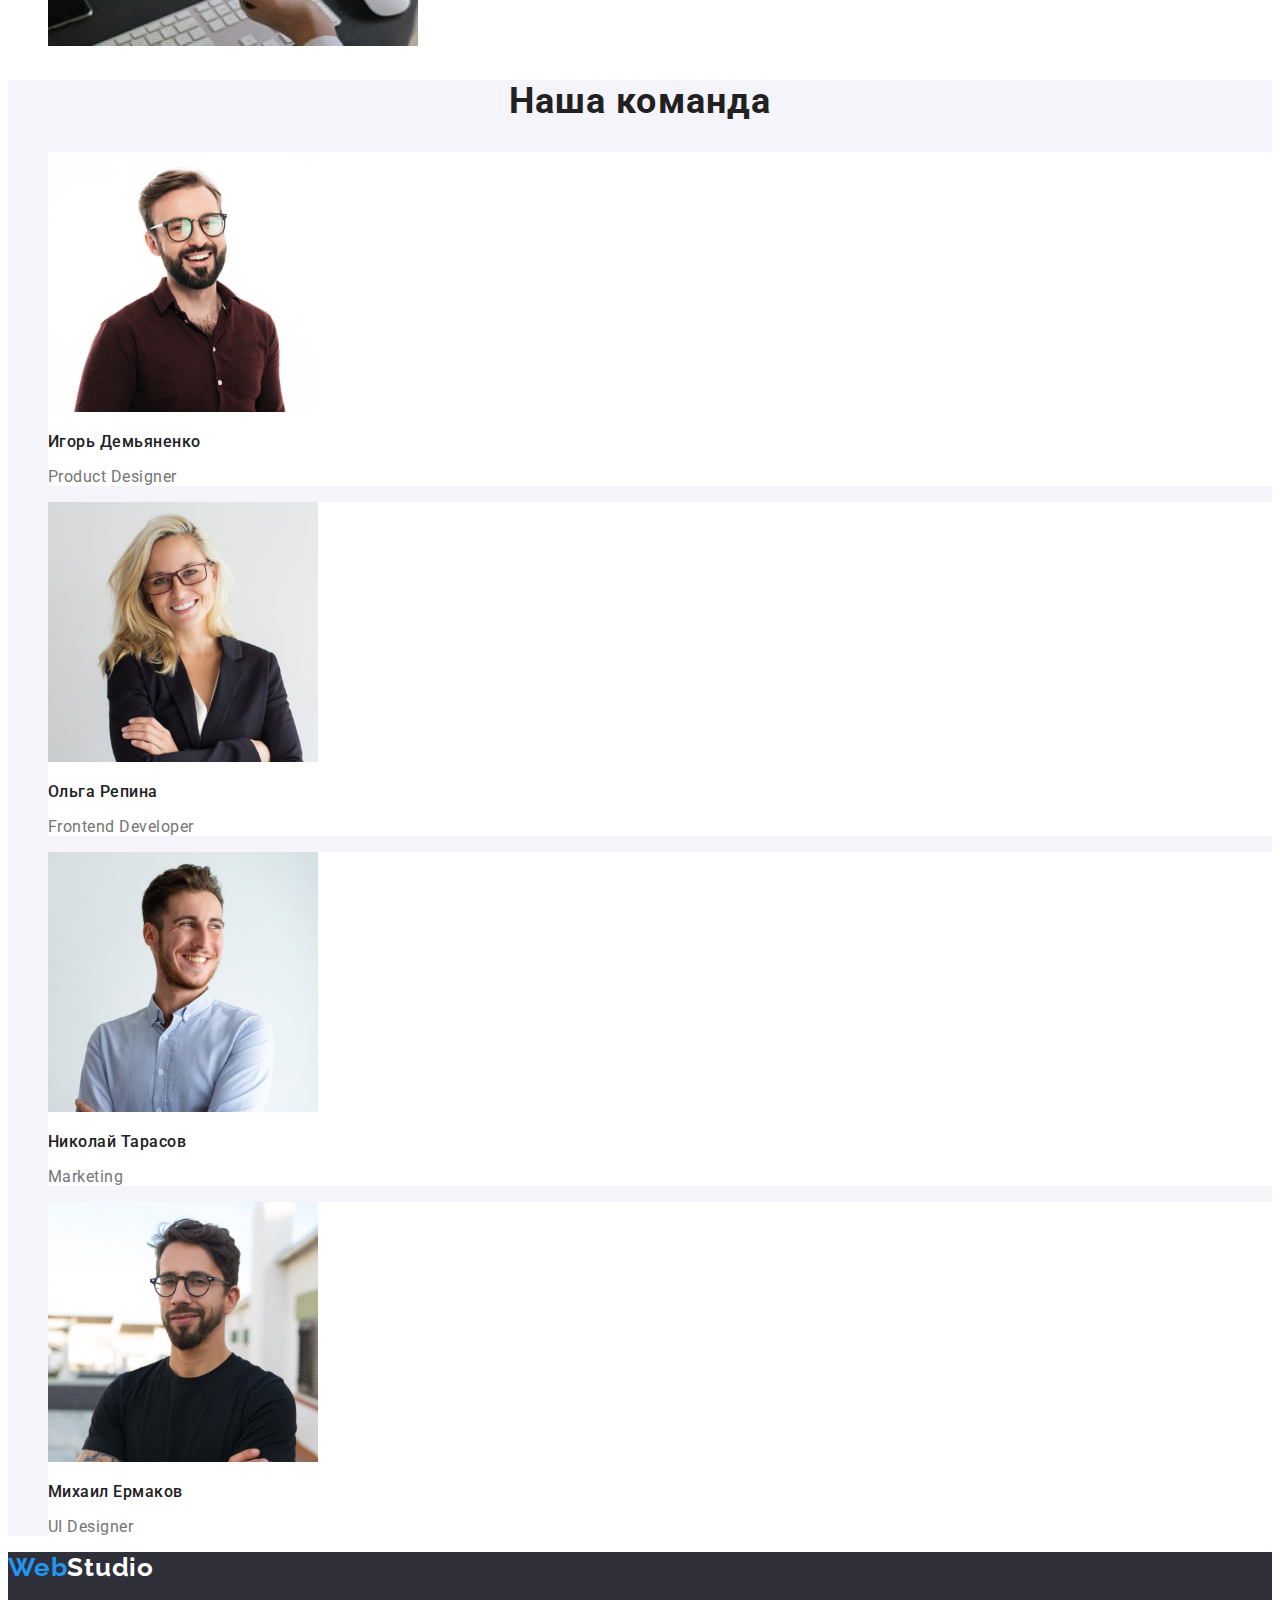
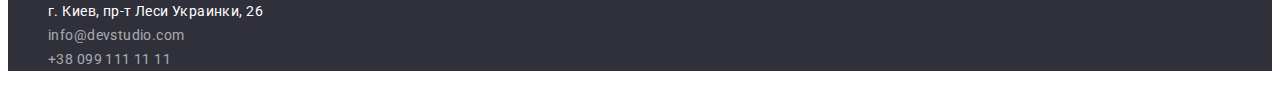
==== commit 174e31a1: "add mentors fix" ====
--- a/index.html
+++ b/index.html
@@ -16,10 +16,10 @@
     <header class="header">
         <nav class="navigation">
             <a class="logo-link link" href="./index.html">Web<span class="logo-studio-top">Studio</span></a>
-            <ul class="nav-list list">
+            <ul class="nav-list list">                
+                <li class="nav-list-item"><a class="nav-list-link link" href="">Студия</a></li>
                 <li class="nav-list-item"><a class="nav-list-link link" href="./porfolio.html">Портфолио</a></li>
                 <li class="nav-list-item"><a class="nav-list-link link" href="">Контакты</a></li>
-                <li class="nav-list-item"><a class="nav-list-link link" href="">Студия</a></li>
             </ul>
         </nav>
         <ul class="contacts-top-list list">
--- a/css/styles.css
+++ b/css/styles.css
@@ -138,7 +138,6 @@
   font-weight: 500;
   font-size: 16px;
   line-height: 1.19;
-  /* text-align: center; */
   letter-spacing: 0.03em;
   color: var(--primary-text-color-light-background);
 }
@@ -147,7 +146,6 @@
   font-weight: 400;
   font-size: 16px;
   line-height: 1.19;
-  /* text-align: center; */
   letter-spacing: 0.03em;
   color: var(--secondary-text-color-light-background);
 }
